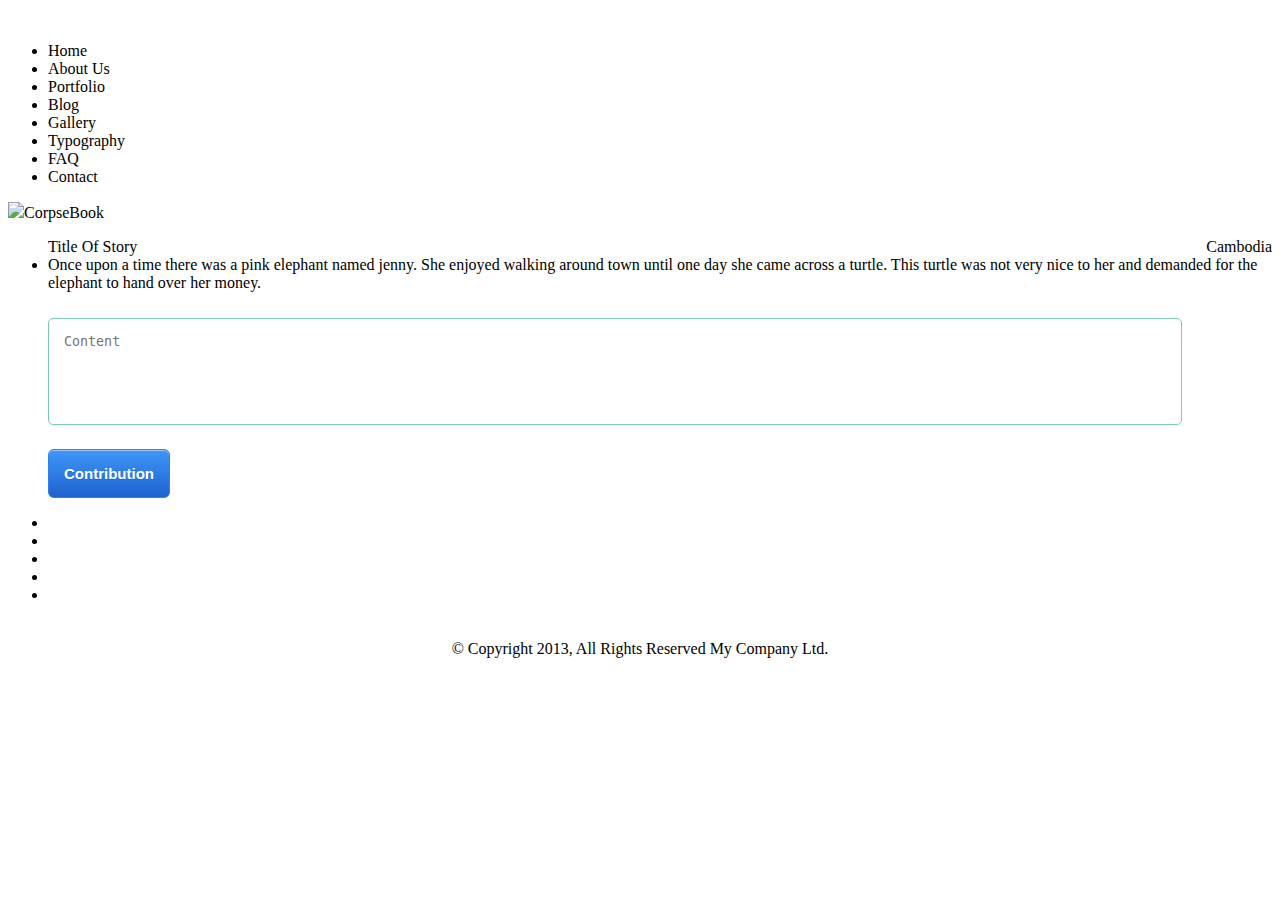
==== contribution.html @ c49ada2b "Create page contribution.html page with styling contribution.css" ====
<!DOCTYPE html>
<html>
<head>
<link href="stylesheets/custom.css" rel="stylesheet" type="text/css">
<link href="stylesheets/contribution.css" rel="stylesheet" type="text/css">
<link href='http://fonts.googleapis.com/css?family=Playfair+Display+SC' rel='stylesheet' type='text/css'>
<link rel="stylesheet" href="stylesheets/idangerous.swiper.css">
<meta http-equiv=X-UA-Compatible content="IE=edge,chrome=1">
<meta name="viewport" content="user-scalable=yes, width=device-width, initial-scale=1, maximum-scale=2">
<meta name="apple-mobile-web-app-capable" content="yes" />
</head>
<div id="preloader">
  <div id="status">&nbsp;</div>
</div>
<nav id="slideMenu">
  <ul>
    <li onClick="window.location.href = 'index.html';">
      <div class="left"><i class="home"></i></div>
      <div class="right"><span>Home</span></div>
    </li>
    <li onClick="window.location.href = 'aboutus.html';">
      <div class="left"><i class="about-us"></i></div>
      <div class="right"><span>About Us</span></div>
    </li>
    <li onClick="window.location.href = 'portfolio.html';">
      <div class="left"><i class="portfolio"></i></div>
      <div class="right"><span>Portfolio</span></div>
    </li>
    <li onClick="window.location.href = 'blog.html';">
      <div class="left"><i class="blog"></i></div>
      <div class="right"><span>Blog</span></div>
    </li>
    <li onClick="window.location.href = 'gallery.html';">
      <div class="left"><i class="gallery"></i></div>
      <div class="right"><span>Gallery</span></div>
    </li>
     <li onClick="window.location.href = 'typography.html';">
      <div class="left"><i class="typography"></i></div>
      <div class="right"><span>Typography</span></div>
    </li>
    <li onClick="window.location.href = 'faq.html';">
      <div class="left"><i class="faq"></i></div>
      <div class="right"><span>FAQ</span></div>
    </li>
    <li onClick="window.location.href = 'contact.html';">
      <div class="left"><i class="contact"></i></div>
      <div class="right"><span>Contact</span></div>
    </li>
  </ul>
</nav>

<header id="logo">
  <div id="nav-button"></div>
  <a class="logo"><img src="http://snpl.ca/wp-content/uploads/2012/02/Printed-Matter-Book-stack-icon-50x50.png"><span id='text'>CorpseBook</span></a>
</header>
<section id="main">
  <div class="content-wrapper">
    <article>
      <div class="post-wrapper noCursor">
        <ul class="show-hide max-height">
          <li><i class="more bottom-right open-1"></i>
            <div class="desc-column">
              <span id="story-title" class="title color-red">Title Of Story</span>
              <span class="title color-red location">Cambodia</span>
            </div>
            <div class="desc-column"> 
              <p class="desc"> Once upon a time there was a pink elephant named jenny. She enjoyed walking around town until one day she came across a turtle. This turtle was not very nice to her and demanded for the elephant to hand over her money. </p>
              <form method="POST" action="#"> 
                <textarea cols="15" name="content" placeholder="Content" rows="5"></textarea>
                <button class="btn-contribution" type="submit">Contribution</button>
              </form>
            </div>
          </li>
        </ul>
      </div>
    </article>
  </div>
</section>
<footer>
<span><i class="gototop"></i></span>
  <ul>
    <li><a href="#"><i class="facebook"></i></a></li>
    <li><a href="#"><i class="twitter"></i></a></li>
    <li><a href="#"><i class="linked"></i></a></li>
    <li><a href="#"><i class="google"></i></a></li>
    <li><a href="#"><i class="rss"></i></a></li>
  </ul>
  <div class="copyright">© Copyright 2013, All Rights Reserved  My Company Ltd.</div>
</footer>

<!-- Common Scripts -->
<!-- Common Scripts -->
<script src="js/vendor/jquery-2.0.3.min.js"></script>
<script src="js/vendor/jquery-migrate-1.2.1.min.js"></script>
<script src="js/jquery.fittext.js"></script>
<script src="js/main.js"></script>

</body>
</html>
---- stylesheets/contribution.css ----
.location{
	width: 50%;
	float:right; 
	text-align:right;
}
#story-title{
	width: 50%; 
	float:left;
}

.copyright{
	text-align: center;
	padding: 20px;
}

.btn-contribution{
	-moz-box-shadow:inset 0px 1px 0px 0px #97c4fe;
	-webkit-box-shadow:inset 0px 1px 0px 0px #97c4fe;
	box-shadow:inset 0px 1px 0px 0px #97c4fe;
	background:-webkit-gradient(linear, left top, left bottom, color-stop(0.05, #3d94f6), color-stop(1, #1e62d0));
	background:-moz-linear-gradient(top, #3d94f6 5%, #1e62d0 100%);
	background:-webkit-linear-gradient(top, #3d94f6 5%, #1e62d0 100%);
	background:-o-linear-gradient(top, #3d94f6 5%, #1e62d0 100%);
	background:-ms-linear-gradient(top, #3d94f6 5%, #1e62d0 100%);
	background:linear-gradient(to bottom, #3d94f6 5%, #1e62d0 100%);
	filter:progid:DXImageTransform.Microsoft.gradient(startColorstr='#3d94f6', endColorstr='#1e62d0',GradientType=0);
	background-color:#3d94f6;
	-moz-border-radius:6px;
	-webkit-border-radius:6px;
	border-radius:6px;
	border:1px solid #337fed;
	display:inline-block;
	cursor:pointer;
	color:#ffffff;
	font-family:Arial;
	font-size:15px;
	font-weight:bold;
	padding:15px;
	text-decoration:none;
	text-shadow:0px 1px 0px #1570cd;;
}

.btn-contribution:hover{
	background:-webkit-gradient(linear, left top, left bottom, color-stop(0.05, #1e62d0), color-stop(1, #3d94f6));
	background:-moz-linear-gradient(top, #1e62d0 5%, #3d94f6 100%);
	background:-webkit-linear-gradient(top, #1e62d0 5%, #3d94f6 100%);
	background:-o-linear-gradient(top, #1e62d0 5%, #3d94f6 100%);
	background:-ms-linear-gradient(top, #1e62d0 5%, #3d94f6 100%);
	background:linear-gradient(to bottom, #1e62d0 5%, #3d94f6 100%);
	filter:progid:DXImageTransform.Microsoft.gradient(startColorstr='#1e62d0', endColorstr='#3d94f6',GradientType=0);
	background-color:#1e62d0;
}

textarea{
	width:90%;
	padding: 15px;
	margin-top: 10px;
	border:1px solid #7ac9b7;
	border-radius:5px;
	margin-bottom: 20px;
	resize:none;
}
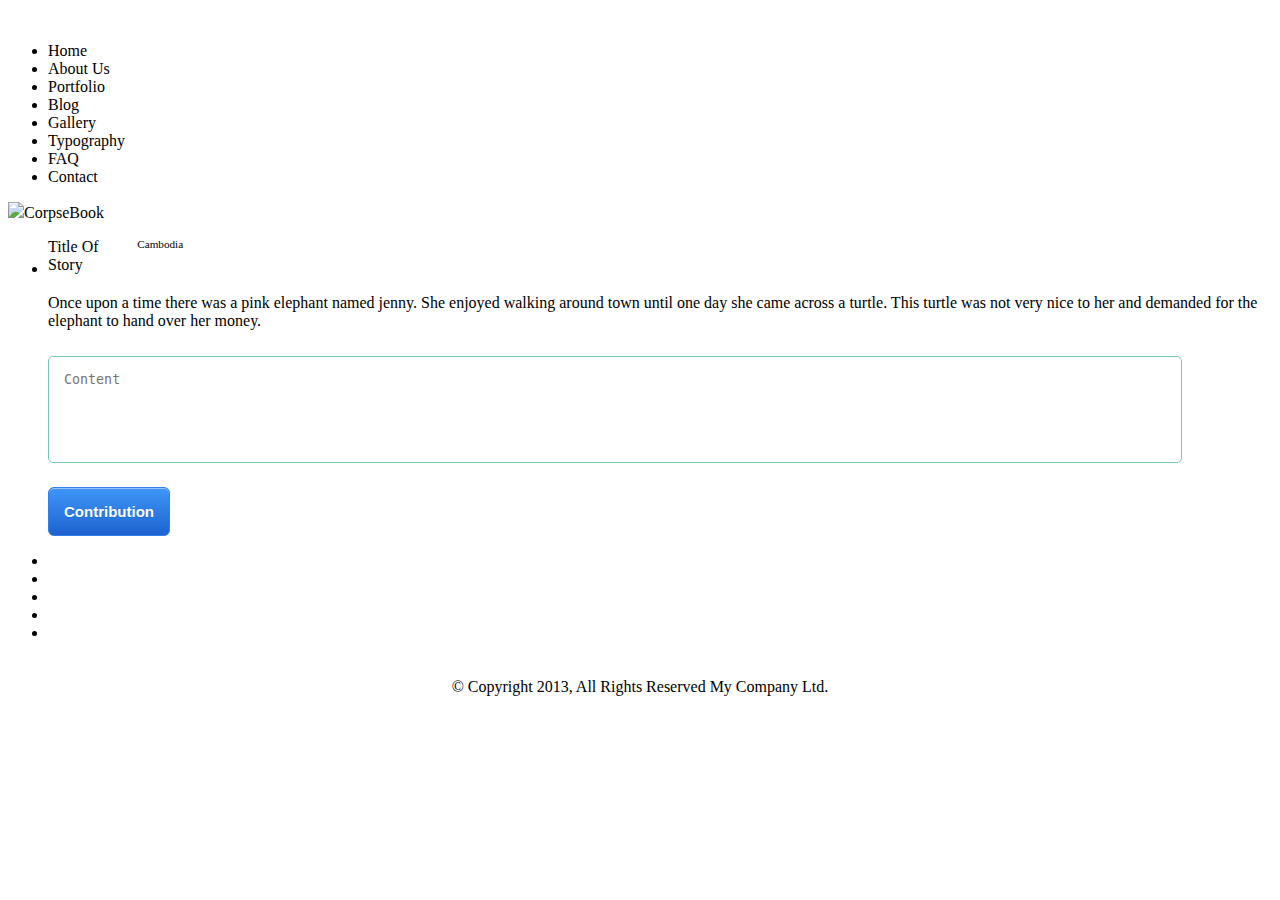
==== commit 6c1c1a77: "Merge pull request #8 from CorpseBook/ChhingStoryPage" ====
--- a/contribution.html
+++ b/contribution.html
@@ -8,6 +8,7 @@
 <meta http-equiv=X-UA-Compatible content="IE=edge,chrome=1">
 <meta name="viewport" content="user-scalable=yes, width=device-width, initial-scale=1, maximum-scale=2">
 <meta name="apple-mobile-web-app-capable" content="yes" />
+<link rel="stylesheet" type="text/css" href="stylesheets/stories.css">
 </head>
 <div id="preloader">
   <div id="status">&nbsp;</div>
@@ -57,8 +58,8 @@
   <div class="content-wrapper">
     <article>
       <div class="post-wrapper noCursor">
-        <ul class="show-hide max-height">
-          <li><i class="more bottom-right open-1"></i>
+        <ul class="max-height">
+          <li>
             <div class="desc-column">
               <span id="story-title" class="title color-red">Title Of Story</span>
               <span class="title color-red location">Cambodia</span>
--- a/stylesheets/stories.css
+++ b/stylesheets/stories.css
@@ -0,0 +1,85 @@
+.search-container {
+	right: 2%;
+	left: 50%;
+}
+
+section.button-group {
+  	height: 30px;
+  	padding-top: 10px;
+}
+.btn-group {
+  	margin: 0 auto;
+  	text-align: center;
+}
+
+.btn{
+	border:1px solid #d1dcdf; 
+	-webkit-border-radius: 3px; 
+	-moz-border-radius: 3px;
+	border-radius: 3px;
+	font-size:15px;
+	font-family:arial, helvetica, sans-serif; 
+	padding: 10px 10px 10px 10px; 
+	text-decoration:none; 
+	display:inline-block;
+	/*text-shadow: -1px -1px 0 rgba(0,0,0,0.3);
+	font-weight:bold; */
+	color: #D94436;
+	background-color: #f2f5f6; 
+	background-image: -webkit-gradient(linear, left top, left bottom, from(#f2f5f6), to(#c8d7dc));
+	background-image: -webkit-linear-gradient(top, #f2f5f6, #c8d7dc);
+	background-image: -moz-linear-gradient(top, #f2f5f6, #c8d7dc);
+	background-image: -ms-linear-gradient(top, #f2f5f6, #c8d7dc);
+	background-image: -o-linear-gradient(top, #f2f5f6, #c8d7dc);
+	background-image: linear-gradient(to bottom, #f2f5f6, #c8d7dc);filter:progid:DXImageTransform.Microsoft.gradient(GradientType=0,startColorstr=#f2f5f6, endColorstr=#c8d7dc);
+}
+
+.btn:hover{
+	border:1px solid #b6c7cc;
+	background-color: #d4dee1; 
+	background-image: -webkit-gradient(linear, left top, left bottom, from(#d4dee1), to(#a9c0c8));
+	background-image: -webkit-linear-gradient(top, #d4dee1, #a9c0c8);
+	background-image: -moz-linear-gradient(top, #d4dee1, #a9c0c8);
+	background-image: -ms-linear-gradient(top, #d4dee1, #a9c0c8);
+	background-image: -o-linear-gradient(top, #d4dee1, #a9c0c8);
+	background-image: linear-gradient(to bottom, #d4dee1, #a9c0c8);filter:progid:DXImageTransform.Microsoft.gradient(GradientType=0,startColorstr=#d4dee1, endColorstr=#a9c0c8);
+}
+
+.btn.btn_complete {
+	color: #FFFFFF;
+	background-image: linear-gradient(to bottom, #5CE06D, #478C3F);
+}
+.btn.btn_complete:hover {
+	color: #FFFFFF;
+	background-image: linear-gradient(to bottom, #4FCB6C, #2E713F);
+}
+.btn.btn-s {
+	padding: 6px 10px 8px 10px;
+}
+
+.wrap { width: 100%; margin-top: 5px; }
+.pull-left { float: left; }
+.pull-right { float: right; }
+.clear { clear: both; }
+.wrap > .italic { padding-top: 0.4em; float: left; }
+
+.desc-column { display: inline-block; }
+span.location { font-size: 0.7em; }
+ul.show-hide > li > div.desc-column > p.desc {
+	font-size: 0.95em;
+	max-height: 3.6em;
+}
+.disable.hide {
+	display: none;
+}
+
+@media only screen and (max-width: 767px) {
+	.search-container {
+		left: 25%;
+		right: 22%;
+	}
+}
+
+@media only screen and (max-width: 460px) {
+	.search-container { left: 23%; }
+}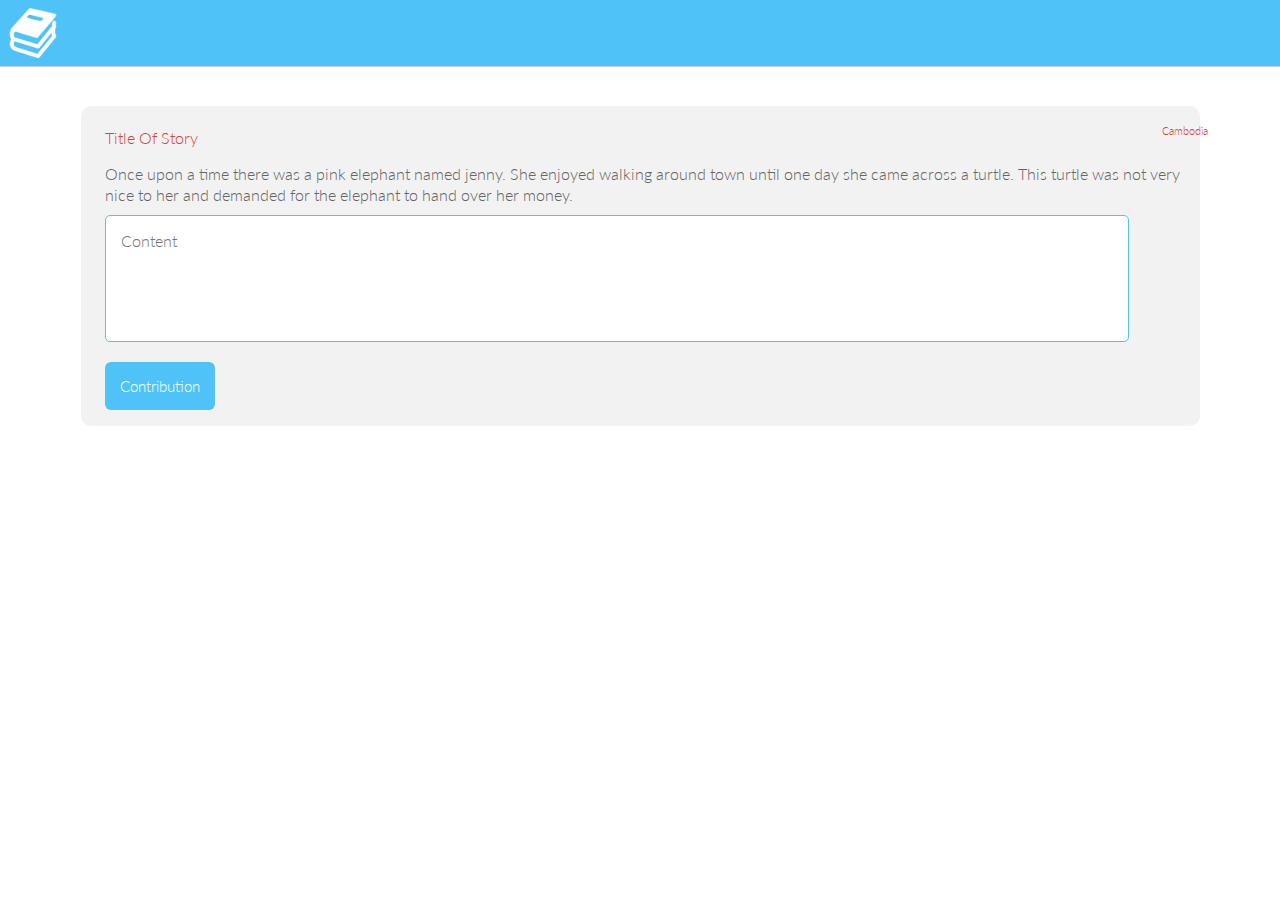
==== commit 7dbefe8d: "Added some consistent styling through-out pages - working on stories and Global search (please do no" ====
--- a/contribution.html
+++ b/contribution.html
@@ -1,100 +1,66 @@
 <!DOCTYPE html>
 <html>
-<head>
-<link href="stylesheets/custom.css" rel="stylesheet" type="text/css">
-<link href="stylesheets/contribution.css" rel="stylesheet" type="text/css">
-<link href='http://fonts.googleapis.com/css?family=Playfair+Display+SC' rel='stylesheet' type='text/css'>
-<link rel="stylesheet" href="stylesheets/idangerous.swiper.css">
-<meta http-equiv=X-UA-Compatible content="IE=edge,chrome=1">
-<meta name="viewport" content="user-scalable=yes, width=device-width, initial-scale=1, maximum-scale=2">
-<meta name="apple-mobile-web-app-capable" content="yes" />
-<link rel="stylesheet" type="text/css" href="stylesheets/stories.css">
-</head>
-<div id="preloader">
-  <div id="status">&nbsp;</div>
-</div>
-<nav id="slideMenu">
-  <ul>
-    <li onClick="window.location.href = 'index.html';">
-      <div class="left"><i class="home"></i></div>
-      <div class="right"><span>Home</span></div>
-    </li>
-    <li onClick="window.location.href = 'aboutus.html';">
-      <div class="left"><i class="about-us"></i></div>
-      <div class="right"><span>About Us</span></div>
-    </li>
-    <li onClick="window.location.href = 'portfolio.html';">
-      <div class="left"><i class="portfolio"></i></div>
-      <div class="right"><span>Portfolio</span></div>
-    </li>
-    <li onClick="window.location.href = 'blog.html';">
-      <div class="left"><i class="blog"></i></div>
-      <div class="right"><span>Blog</span></div>
-    </li>
-    <li onClick="window.location.href = 'gallery.html';">
-      <div class="left"><i class="gallery"></i></div>
-      <div class="right"><span>Gallery</span></div>
-    </li>
-     <li onClick="window.location.href = 'typography.html';">
-      <div class="left"><i class="typography"></i></div>
-      <div class="right"><span>Typography</span></div>
-    </li>
-    <li onClick="window.location.href = 'faq.html';">
-      <div class="left"><i class="faq"></i></div>
-      <div class="right"><span>FAQ</span></div>
-    </li>
-    <li onClick="window.location.href = 'contact.html';">
-      <div class="left"><i class="contact"></i></div>
-      <div class="right"><span>Contact</span></div>
-    </li>
-  </ul>
-</nav>
-
-<header id="logo">
-  <div id="nav-button"></div>
-  <a class="logo"><img src="http://snpl.ca/wp-content/uploads/2012/02/Printed-Matter-Book-stack-icon-50x50.png"><span id='text'>CorpseBook</span></a>
-</header>
-<section id="main">
-  <div class="content-wrapper">
-    <article>
-      <div class="post-wrapper noCursor">
-        <ul class="max-height">
-          <li>
-            <div class="desc-column">
-              <span id="story-title" class="title color-red">Title Of Story</span>
-              <span class="title color-red location">Cambodia</span>
-            </div>
-            <div class="desc-column"> 
-              <p class="desc"> Once upon a time there was a pink elephant named jenny. She enjoyed walking around town until one day she came across a turtle. This turtle was not very nice to her and demanded for the elephant to hand over her money. </p>
-              <form method="POST" action="#"> 
-                <textarea cols="15" name="content" placeholder="Content" rows="5"></textarea>
-                <button class="btn-contribution" type="submit">Contribution</button>
-              </form>
-            </div>
-          </li>
-        </ul>
+  <head>
+    <meta http-equiv="content-type" content="text/html; charset=utf-8" />
+    <meta http-equiv=X-UA-Compatible content="IE=edge,chrome=1">
+    <meta name="viewport" content="user-scalable=yes, width=device-width, initial-scale=1, maximum-scale=2">
+    <meta name="apple-mobile-web-app-capable" content="yes" />
+    <link rel="icon" type="image/x-icon" href="images/book-icon.gif">
+    <link href="stylesheets/custom.css" rel="stylesheet" type="text/css">
+    <link href="stylesheets/contribution.css" rel="stylesheet" type="text/css">
+    <link rel="stylesheet" type="text/css" href="stylesheets/stories.css">
+    <link href='http://fonts.googleapis.com/css?family=Playfair+Display+SC' rel='stylesheet' type='text/css'>
+    <link rel="stylesheet" href="stylesheets/idangerous.swiper.css">
+    <script src="js/vendor/jquery-2.0.3.min.js"></script>
+    <script src="js/vendor/jquery-migrate-1.2.1.min.js"></script>
+    <script src="js/jquery.fittext.js"></script>
+    <script src="js/main.js"></script>
+  </head>
+  <body>
+    <nav id="slideMenu">
+      <ul>
+        <li onClick="window.location.href = 'index.html';">
+          <div class="right"><span>Home</span></div>
+        </li>
+        <li onClick="window.location.href = 'stories.html';">
+          <div class="right"><span>Stories</span></div>
+        </li>
+        <li onClick="window.location.href = 'contribution.html';">
+          <div class="right"><span>Contributions</span></div>
+        </li>
+        <li onClick="window.location.href = 'profile.html';">
+          <div class="right"><span>Profile</span></div>
+        </li>
+      </ul>
+    </nav>
+    <header id="logo">
+      <div id="nav-button"></div>
+      <div class="logo">
+        <img src="images/bookicon.png">
       </div>
-    </article>
-  </div>
-</section>
-<footer>
-<span><i class="gototop"></i></span>
-  <ul>
-    <li><a href="#"><i class="facebook"></i></a></li>
-    <li><a href="#"><i class="twitter"></i></a></li>
-    <li><a href="#"><i class="linked"></i></a></li>
-    <li><a href="#"><i class="google"></i></a></li>
-    <li><a href="#"><i class="rss"></i></a></li>
-  </ul>
-  <div class="copyright">© Copyright 2013, All Rights Reserved  My Company Ltd.</div>
-</footer>
-
-<!-- Common Scripts -->
-<!-- Common Scripts -->
-<script src="js/vendor/jquery-2.0.3.min.js"></script>
-<script src="js/vendor/jquery-migrate-1.2.1.min.js"></script>
-<script src="js/jquery.fittext.js"></script>
-<script src="js/main.js"></script>
-
-</body>
+    </header>
+    <section id="main">
+      <div class="content-wrapper">
+        <article>
+          <div class="post-wrapper noCursor">
+            <ul class="max-height">
+              <li>
+                <div class="desc-column">
+                  <span id="story-title" class="title color-red">Title Of Story</span>
+                  <span class="title color-red location">Cambodia</span>
+                </div>
+                <div class="desc-column">
+                  <p class="desc"> Once upon a time there was a pink elephant named jenny. She enjoyed walking around town until one day she came across a turtle. This turtle was not very nice to her and demanded for the elephant to hand over her money. </p>
+                  <form method="POST" action="#">
+                    <textarea cols="15" name="content" placeholder="Content" rows="5"></textarea>
+                    <button class="btn-contribution" type="submit">Contribution</button>
+                  </form>
+                </div>
+              </li>
+            </ul>
+          </div>
+        </article>
+      </div>
+    </section>
+  </body>
 </html>
--- a/stylesheets/custom.css
+++ b/stylesheets/custom.css
@@ -0,0 +1,603 @@
+@charset "iso-8859-9";
+@import url("normalize.css");
+@import url(http://fonts.googleapis.com/css?family=Lato:100,300,400,700);
+@import url(https://raw.github.com/FortAwesome/Font-Awesome/master/docs/assets/css/font-awesome.min.css);
+
+
+/* --------------------------- Reset ------------------------------*/
+html, body, div, span, applet, object, iframe, h1, h2, h3, h4, h5, h6, p, blockquote, pre, a, abbr, acronym, address, big, cite, code, del, dfn, em, img, ins, kbd, q, s, samp, small, strike, strong, sub, sup, tt, var, b, u, i, center, dl, dt, dd, ol, ul, li, fieldset, form, label, legend, table, caption, tbody, tfoot, thead, tr, th, td, article, aside, canvas, details, embed, figure, figcaption, footer, header, hgroup, menu, nav, output, ruby, section, summary, time, mark, audio, video {
+	margin: 0;
+	padding: 0;
+	border: 0;
+	font-size: 100%;
+	font: inherit;
+	vertical-align: baseline;
+}
+
+/* HTML5 display-role reset for older browsers */
+article, aside, details, figcaption, figure, footer, header, hgroup, menu, nav, section {
+	display: block;
+}
+body {
+	line-height: 1;
+}
+ol, ul {
+	list-style: none;
+}
+blockquote, q {
+	quotes: none;
+}
+blockquote:before, blockquote:after, q:before, q:after {
+	content: '';
+	content: none;
+}
+table {
+	border-collapse: collapse;
+	border-spacing: 0;
+}
+
+html {
+	font-size: 100%;
+	-webkit-text-size-adjust: 100%;
+	-ms-text-size-adjust: 100%;
+}
+
+/* --------------------------- HTML & BODY ------------------------------*/
+body {
+	font-family: "Lato";
+  font-weight: 300;
+	margin:0 auto;
+	color:#646464;
+	width:100%;
+	background-color:#2d2d2d;
+	position:relative
+}
+/* --------------------------- Header ------------------------------*/
+
+#text {
+	color:black;
+	font-size: 30px;
+	margin-left: 10px
+}
+
+header {
+	border-bottom: 1px solid #CCCCCC;
+	height:50px; line-height:50px;
+	background-color:#4FC3F7;
+	position:relative;
+	overflow:hidden;
+	padding:0.5em 0 0.5em 0
+}
+header #nav-button {
+	width:40px;
+	height:40px;
+	float:right;
+	background:url(../images/settings.svg) no-repeat;
+  background-size: contain;
+	position:relative;
+	z-index:98;
+	cursor:pointer;
+	margin: 5px 10px 0px 0px;
+}
+header .logo {
+	padding-left:0.5em;
+}
+header .logo img{
+	width: 50px;
+}
+header .logo span{ position:absolute;  white-space:nowrap; padding-left:0.5px; color:#999; font-family: 'Lato'; }
+
+/* ------------ Search Bar ------------------*/
+/*#search {
+	width:50%;
+}
+
+.search-container{
+  width: 40%;
+  position: absolute;
+	left: 0;
+	right: 0;
+	margin: 0 auto;
+}
+
+ header input[type="text"] {
+  height: 40px;
+  font-size: 20px;
+  display: inline-block;
+  font-family: "Lato";
+  font-weight: 300;
+  border: none;
+  outline: none;
+  padding: 3px;
+  padding-right: 60px;
+  width: 0px;
+  position: absolute;
+  top: 0;
+  right: 0;
+  background: none;
+  z-index: 3;
+  transition: width .4s cubic-bezier(0.000, 0.795, 0.000, 1.000);
+  cursor: pointer;
+}
+
+header input[type="text"]:focus:hover {
+  border-bottom: 1px solid black;
+}
+
+header input[type="text"]:focus {
+	margin-right: 50px;
+  width: 700px;
+  z-index: 1;
+  border-bottom: 1px solid black;
+  cursor: text;
+}
+header input[type="submit"] {
+	margin: 5px 20px 0px 0px;
+  height: 40px;
+  width: 40px;
+  display: inline-block;
+  color:red;
+  float: right;
+  background:url(../images/search.svg) no-repeat;
+  background-size: contain;
+  text-indent: -10000px;
+  border: none;
+  position: absolute;
+  top: 0;
+  right: 0;
+  z-index: 2;
+  cursor: pointer;
+  cursor: pointer;
+  transition: opacity .4s ease;
+}
+
+header input[type="submit"]:hover {
+  opacity: 0.8;
+}*/*/*/
+
+/* --------------------------- Slide Menu (Right Menu)------------------------------*/
+#slideMenu {
+	width:250px;
+	height:100%;
+	position:fixed;
+	right:0;
+	top:0;
+	background:#FFFFFF;
+	display:none;
+	overflow-y: auto;
+	z-index:0;
+}
+
+.theFixed {
+	position:fixed;
+	left:0;
+	top:0;
+	z-index:97;
+	width:100%;
+	height:100%;
+	background-color:#fff;
+	opacity:0.6;
+}
+
+#slideMenu .left{
+	width:20%; float:left
+}
+#slideMenu .right{
+	width:80%; float:left
+}
+
+#slideMenu ul li {
+	border-bottom:#CCCCCC solid 1px;
+	overflow:hidden;
+	cursor:pointer
+}
+
+#slideMenu ul li:last-child {
+	border-bottom:none
+}
+#slideMenu ul li span {
+	font-family: "Lato";
+	font-weight: 300;
+	display:block;
+	padding:1.25em 0em;
+}
+
+#slideMenu li:hover {
+	background:#4FC3F7;
+	opacity:0.4;
+	color:#FFFFFF;
+}
+#slideMenu ul li i {
+	max-width:2em;
+	min-height:2em;
+}
+
+/* --------------------------- Loader, Fixed BG ------------------------------*/
+#preloader {
+	position:fixed;
+	width:100%;
+	height:100%;
+	top:0;
+	left:0;
+	right:0;
+	bottom:0;
+	background-color:#fff;
+	z-index:99;
+}
+
+#status {
+	width:200px;
+	height:200px;
+	position:absolute;
+	left:50%;
+	top:50%;
+	background-image:url(../images/status.gif);
+	background-repeat:no-repeat;
+	background-position:center;
+	margin:-100px 0 0 -100px;
+
+}
+
+/* --------------------------- General Layout & Fonts ------------------------------*/
+hr{
+border: none;
+border-top: 1px solid #EBEBEB;
+margin: 0.8em auto 0.8em auto;
+width: 100%;
+}
+a {
+	text-decoration:none;
+	color:#00a1e4
+}
+section#main {
+	position:relative;
+	background-color:#FFF;
+	overflow:hidden;
+	padding-top: 10px;
+}
+.content-wrapper {
+	position:relative;
+	padding: 1em;
+}
+article {
+	display:block;
+	margin-bottom:1em
+}
+.desc-column {
+	padding:1em
+}
+.isotope-two-cols article {
+	margin:1%;
+	width: 47.8%;
+}
+.two-cols article
+{
+	width:50%;
+	float:left;
+	padding:1%;
+		-webkit-box-sizing: border-box;
+	-moz-box-sizing: border-box;
+	box-sizing: border-box;
+
+}
+.two-cols article:nth-child(odd)
+{
+	padding-left:0
+}
+.two-cols article:nth-child(even)
+{
+	padding-right:0
+}
+#main h1 {
+	color:#FFF;
+	padding:0.5em 0.5em 0.5em 0.3em;
+}
+article header h2, article header h3 {
+	padding:0.2em 0.2em 0.2em 0;
+	font-weight:bold;
+	color:#555555;
+}
+
+article header {
+	height:auto;
+	background-color:#FFF
+}
+
+span.hightLight
+{
+	color: #fff;
+	display: inline;
+	padding: 0.1em 0.4em;
+	text-shadow: none;
+}
+
+span.post-date {
+	font-weight:normal;
+	padding-left:1em;
+	background-color:#D5D5D5 !important
+}
+article p {
+	line-height:1.3em;
+}
+.color-red {
+	color:#D94436;
+}
+.color-dark-gray {
+	color:#333;
+}
+.italic {
+	font-style:italic
+}
+.block {
+	display:block
+}
+.clearfix:after {
+	content: ".";
+	visibility: hidden;
+	display: block;
+	height: 0;
+	clear: both;
+}
+/* --------------------------- Box Wrappers ------------------------------*/
+
+.post-wrapper {
+	margin:1em 0 1.5em 0;
+	max-width: 1119px;
+	width: 100%;
+	margin-left: auto;
+  margin-right: auto;
+}
+.post-wrapper:first-child {
+	margin-top:0
+}
+.post-wrapper ul li {
+	padding:0.5em;
+	margin:0 0 0.6em 0;
+	background-color:#f2f2f2;
+	-moz-background-clip: padding;
+	-webkit-background-clip: padding-box;
+	background-clip: padding-box;
+	position:relative;
+	zoom:1;
+	border-radius: 10px;
+}
+.post-wrapper ul li:after {
+	content: ".";
+	visibility: hidden;
+	display: block;
+	height: 0;
+	clear: both;
+}
+.post-wrapper ul .desc-column {
+	padding:0 0 1em 0;
+	margin-left: auto;
+  margin-right: auto;
+    width: 100%;
+}
+.post-wrapper ul li span.title {
+	padding-top: 1em;
+	display: table-cell;
+}
+.post-wrapper ul li span.title + span {
+	display: table-cell;
+}
+.post-wrapper ul li > p {
+	display:block;
+	clear:both;
+	padding:1em;
+	margin-top:1em;
+	background-color:#FFF;
+}
+.post-wrapper ul .left-column {
+	width:30%;
+	max-width:100px;
+	float:right;
+}
+.post-wrapper ul .desc-column {
+	padding:0 0 0.5em 1em;
+}
+.post-wrapper ul .left-column img {
+	border-radius: 50px;
+	width:100%;
+	height:auto;
+}
+
+.post-wrapper ul .desc-column .desc, .photoFrame p.desc {
+	display:block;
+	margin-top:0.5em;
+	padding:0;
+	word-wrap:break-word;
+	overflow:hidden;
+}
+
+.show-hide li .desc {
+	display:none
+}
+
+/* --------------------------- Isotope Plugin Styles ------------------------------*/
+/**** Isotope Filtering ****/
+
+.isotope-item {
+	z-index: 2;
+}
+.isotope-hidden.isotope-item {
+	pointer-events: none;
+	z-index: 1;
+}
+/**** Isotope CSS3 transitions ****/
+.isotope, .isotope .isotope-item {
+	-webkit-transition-duration: 0.8s;
+	-moz-transition-duration: 0.8s;
+	-ms-transition-duration: 0.8s;
+	-o-transition-duration: 0.8s;
+	transition-duration: 0.8s;
+}
+.isotope {
+	-webkit-transition-property: height, width;
+	-moz-transition-property: height, width;
+	-ms-transition-property: height, width;
+	-o-transition-property: height, width;
+	transition-property: height, width;
+}
+.isotope .isotope-item {
+	-webkit-transition-property: -webkit-transform, opacity;
+	-moz-transition-property:    -moz-transform, opacity;
+	-ms-transition-property:     -ms-transform, opacity;
+	-o-transition-property:      -o-transform, opacity;
+	transition-property:         transform, opacity;
+}
+/**** disabling Isotope CSS3 transitions ****/
+
+
+.isotope.no-transition, .isotope.no-transition .isotope-item, .isotope .isotope-item.no-transition {
+	-webkit-transition-duration: 0s;
+	-moz-transition-duration: 0s;
+	-ms-transition-duration: 0s;
+	-o-transition-duration: 0s;
+	transition-duration: 0s;
+}
+#filters {
+	margin:1em 0 0 0.6em
+}
+#filters li {
+	display:inline-block;
+	margin-bottom:1em
+}
+#filters li a {
+	color:#fff;
+	text-decoration:none;
+	display:block;
+	padding:0.5em;
+	background-color:#666;
+	text-transform:uppercase
+}
+#filters li a.selected {
+	background-color:#34abff
+}
+
+#container {
+	-overflow:visible !important;
+}
+
+.box {
+	height: auto;
+	margin-bottom: 2%;
+	text-align: center;
+	-webkit-box-sizing: border-box;
+	-moz-box-sizing: border-box;
+	box-sizing: border-box;
+	width:47.8%;
+	margin:1%
+}
+.box img {
+	width:100%;
+	height:auto;
+	-webkit-box-sizing: border-box;
+	-moz-box-sizing: border-box;
+	box-sizing: border-box;
+}
+
+/* --------------------------- RESPONSIVE STATES ------------------------------*/
+
+/* --------------------------- Mobile Phones ------------------------------*/
+
+@media only screen and (min-width: 320px) and (max-width: 767px) {
+	#menu-main, .page-header-menu ul {
+		min-width: 313px;
+		max-width: 313px;
+		border: 3px solid #222;
+		border-bottom: none;
+	}
+	#menu-main li a, .page-header-menu li a {
+		font-size: 20px;
+		height: 154px;
+		width: 154px;
+	}
+	.post-wrapper ul .desc-column .desc {
+		text-overflow: ellipsis;
+		word-wrap: break-word;
+		overflow: hidden;
+		max-height: 3.6em;
+		line-height: 1.2em;
+	}
+	i.more.bottom-right {
+		position:absolute;
+		right:5px;
+		bottom:-8px;
+		display:block
+	}
+	i.more.open-1 {
+		background:url(../images/dark/open-1.png) no-repeat;
+	}
+	i.more.close-1 {
+		background:url(../images/dark/close-1.png) no-repeat;
+	}
+
+	.search-container{
+  width: 65%;
+	background-color: red;
+	}
+
+	#slideMenu ul li span {
+		display:block;
+		padding:1.40em 0.5em;
+	}
+
+}
+
+/* --------------------------- Tablets ------------------------------*/
+@media only screen and (min-width : 768px) and (max-width : 1024px) {
+	#menu-main, .page-header-menu ul {
+		min-width: 761px;
+		max-width: 761px;
+		border: 3px solid #222;
+		border-bottom: none;
+		border-right: none;
+	}
+	#menu-main li a, .page-header-menu li a {
+		font-size: 14px;
+		height: 251px;
+		width: 251px;
+		line-height: 300px;
+	}
+	#main h1 {
+		padding-left:0.3em
+	}
+	#slideMenu ul li span {
+		padding-left:0.3em
+	}
+}
+										/* --------------------------- Hi-Res / Desktop ------------------------------*/
+
+@media (min-width: 1025px) {
+	#page-wrapper {
+		max-width: 768px;
+	}
+	#menu-main, .page-header-menu ul {
+		min-width: 768px;
+		max-width: 768px;
+		border: 3px solid #222;
+		border-bottom: none;
+		border-right: none;
+	}
+	#menu-main li a, .page-header-menu li a {
+		font-size: 14px;
+		height: 252px;
+		width: 252px;
+		line-height: 300px;
+	}
+	nav.main ul li span {
+		margin-top:0.5em
+	}
+	#slideMenu ul li span {
+		padding-left:0.3em
+	}
+	.photoFrame, .post-wrapper ul li, .gototop{cursor:pointer}
+	.post-wrapper.noCursor ul li, .photoFrame.noCursor{ cursor:auto}
+}
+										/* --------------------------- Orientation / Lanscape ------------------------------*/
+@media screen and (orientation:landscape) {
+	#slideMenu ul li span {
+		padding-left:0.3em
+	}
+}
--- a/stylesheets/contribution.css
+++ b/stylesheets/contribution.css
@@ -1,62 +1,39 @@
 
 .location{
 	width: 50%;
-	float:right; 
+	float:right;
 	text-align:right;
 }
 #story-title{
-	width: 50%; 
+	width: 50%;
 	float:left;
 }
 
-.copyright{
-	text-align: center;
-	padding: 20px;
+.content-wrapper {
+	padding: 1.8em !important;
 }
 
 .btn-contribution{
-	-moz-box-shadow:inset 0px 1px 0px 0px #97c4fe;
-	-webkit-box-shadow:inset 0px 1px 0px 0px #97c4fe;
-	box-shadow:inset 0px 1px 0px 0px #97c4fe;
-	background:-webkit-gradient(linear, left top, left bottom, color-stop(0.05, #3d94f6), color-stop(1, #1e62d0));
-	background:-moz-linear-gradient(top, #3d94f6 5%, #1e62d0 100%);
-	background:-webkit-linear-gradient(top, #3d94f6 5%, #1e62d0 100%);
-	background:-o-linear-gradient(top, #3d94f6 5%, #1e62d0 100%);
-	background:-ms-linear-gradient(top, #3d94f6 5%, #1e62d0 100%);
-	background:linear-gradient(to bottom, #3d94f6 5%, #1e62d0 100%);
-	filter:progid:DXImageTransform.Microsoft.gradient(startColorstr='#3d94f6', endColorstr='#1e62d0',GradientType=0);
-	background-color:#3d94f6;
-	-moz-border-radius:6px;
-	-webkit-border-radius:6px;
+	background:#4FC3F7;
+	border: 0 !important;
 	border-radius:6px;
-	border:1px solid #337fed;
 	display:inline-block;
-	cursor:pointer;
 	color:#ffffff;
-	font-family:Arial;
 	font-size:15px;
-	font-weight:bold;
 	padding:15px;
-	text-decoration:none;
-	text-shadow:0px 1px 0px #1570cd;;
 }
 
 .btn-contribution:hover{
-	background:-webkit-gradient(linear, left top, left bottom, color-stop(0.05, #1e62d0), color-stop(1, #3d94f6));
-	background:-moz-linear-gradient(top, #1e62d0 5%, #3d94f6 100%);
-	background:-webkit-linear-gradient(top, #1e62d0 5%, #3d94f6 100%);
-	background:-o-linear-gradient(top, #1e62d0 5%, #3d94f6 100%);
-	background:-ms-linear-gradient(top, #1e62d0 5%, #3d94f6 100%);
-	background:linear-gradient(to bottom, #1e62d0 5%, #3d94f6 100%);
-	filter:progid:DXImageTransform.Microsoft.gradient(startColorstr='#1e62d0', endColorstr='#3d94f6',GradientType=0);
-	background-color:#1e62d0;
+  box-shadow:
+    inset 0 1px rgba(255,255,255,0.3),
+    inset 0 20px 40px rgba(255,255,255,0.15);
 }
 
 textarea{
 	width:90%;
 	padding: 15px;
 	margin-top: 10px;
-	border:1px solid #7ac9b7;
+	border:1px solid #4FC3F7;
 	border-radius:5px;
 	margin-bottom: 20px;
 	resize:none;
--- a/stylesheets/stories.css
+++ b/stylesheets/stories.css
@@ -1,3 +1,10 @@
+html, body {
+	height: 100%;
+}
+body {
+	background-color: #FFFFFF;
+	min-height: 100%;
+}
 .search-container {
 	right: 2%;
 	left: 50%;
@@ -13,19 +20,17 @@
 }
 
 .btn{
-	border:1px solid #d1dcdf; 
-	-webkit-border-radius: 3px; 
+	border:1px solid #d1dcdf;
+	-webkit-border-radius: 3px;
 	-moz-border-radius: 3px;
 	border-radius: 3px;
 	font-size:15px;
-	font-family:arial, helvetica, sans-serif; 
-	padding: 10px 10px 10px 10px; 
-	text-decoration:none; 
+	font-family:arial, helvetica, sans-serif;
+	padding: 10px 10px 10px 10px;
+	text-decoration:none;
 	display:inline-block;
-	/*text-shadow: -1px -1px 0 rgba(0,0,0,0.3);
-	font-weight:bold; */
 	color: #D94436;
-	background-color: #f2f5f6; 
+	background-color: #f2f5f6;
 	background-image: -webkit-gradient(linear, left top, left bottom, from(#f2f5f6), to(#c8d7dc));
 	background-image: -webkit-linear-gradient(top, #f2f5f6, #c8d7dc);
 	background-image: -moz-linear-gradient(top, #f2f5f6, #c8d7dc);
@@ -36,7 +41,7 @@
 
 .btn:hover{
 	border:1px solid #b6c7cc;
-	background-color: #d4dee1; 
+	background-color: #d4dee1;
 	background-image: -webkit-gradient(linear, left top, left bottom, from(#d4dee1), to(#a9c0c8));
 	background-image: -webkit-linear-gradient(top, #d4dee1, #a9c0c8);
 	background-image: -moz-linear-gradient(top, #d4dee1, #a9c0c8);
@@ -73,6 +78,70 @@
 	display: none;
 }
 
+/* Tab Menu */
+.tabs { padding-top: 10px; }
+#centeredmenu {
+   float:left;
+   width:100%;
+   background:#fff;
+   /*border-bottom:1px solid #CCCCCC;*/ /* Commented this out for no under border */
+   overflow:hidden;
+   position:relative;
+}
+#centeredmenu ul {
+   clear:left;
+   float:left;
+   list-style:none;
+   margin:0;
+   padding:0;
+   position:relative;
+   left:50%;
+   text-align:center;
+}
+#centeredmenu ul li {
+   display:block;
+   float:left;
+   list-style:none;
+   margin:0;
+   padding:0;
+   position:relative;
+   right:50%;
+}
+#centeredmenu ul li#completed a { /* Added this for rounded edges tabs */
+   border-radius: 10px 0px 0px 10px;
+   border:2px solid #4FC3F7;
+   border-right:0px;
+   display:block;
+   padding:3px 10px;
+   color:#000;
+   text-decoration:none;
+   line-height:1.3em;
+}
+
+#centeredmenu ul li#uncompleted a { /* Added this for rounded edges tabs */
+   border-radius: 0px 10px 10px 0px;
+   border-left:0px;
+   border:2px solid #4FC3F7;
+   display:block;
+   padding:3px 10px;
+   color:#000000;
+   text-decoration:none;
+   line-height:1.3em;
+}
+
+#centeredmenu ul li a:hover {
+   color:#fff;
+}
+#centeredmenu ul li a.active,
+#centeredmenu ul li a.active:hover {
+   color:#fff !important;
+   background:#4FC3F7;
+
+}
+
+
+/* End tab menu */
+
 @media only screen and (max-width: 767px) {
 	.search-container {
 		left: 25%;
@@ -82,4 +151,4 @@
 
 @media only screen and (max-width: 460px) {
 	.search-container { left: 23%; }
-}+}
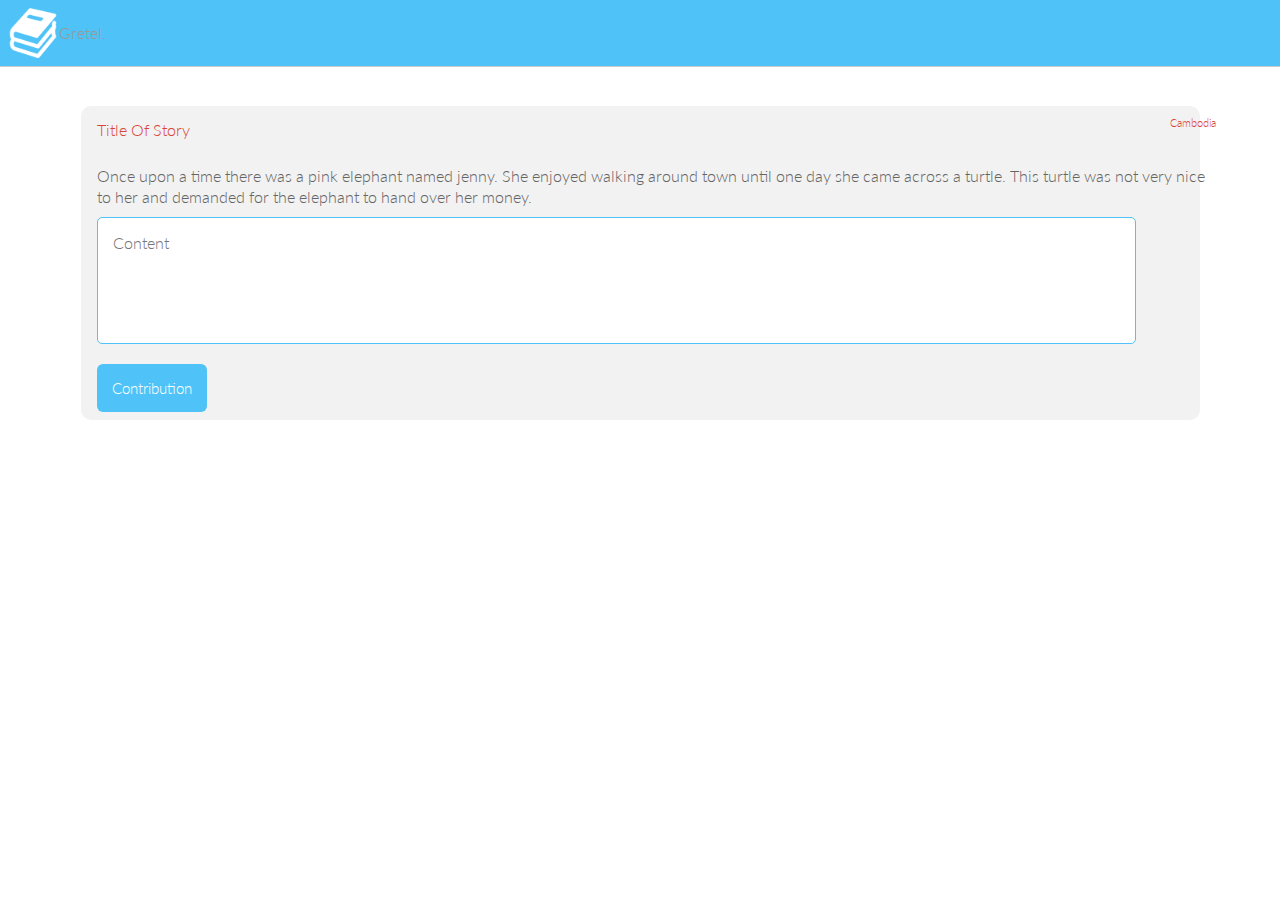
==== commit 71af9280: "Fixed merge conflict and refactored" ====
--- a/contribution.html
+++ b/contribution.html
@@ -2,14 +2,12 @@
 <html>
   <head>
     <meta http-equiv="content-type" content="text/html; charset=utf-8" />
-    <meta http-equiv=X-UA-Compatible content="IE=edge,chrome=1">
     <meta name="viewport" content="user-scalable=yes, width=device-width, initial-scale=1, maximum-scale=2">
     <meta name="apple-mobile-web-app-capable" content="yes" />
     <link rel="icon" type="image/x-icon" href="images/book-icon.gif">
     <link href="stylesheets/custom.css" rel="stylesheet" type="text/css">
     <link href="stylesheets/contribution.css" rel="stylesheet" type="text/css">
     <link rel="stylesheet" type="text/css" href="stylesheets/stories.css">
-    <link href='http://fonts.googleapis.com/css?family=Playfair+Display+SC' rel='stylesheet' type='text/css'>
     <link rel="stylesheet" href="stylesheets/idangerous.swiper.css">
     <script src="js/vendor/jquery-2.0.3.min.js"></script>
     <script src="js/vendor/jquery-migrate-1.2.1.min.js"></script>
@@ -19,14 +17,17 @@
   <body>
     <nav id="slideMenu">
       <ul>
-        <li onClick="window.location.href = 'index.html';">
-          <div class="right"><span>Home</span></div>
-        </li>
         <li onClick="window.location.href = 'stories.html';">
           <div class="right"><span>Stories</span></div>
         </li>
+        <li onClick="window.location.href = 'new_story.html';">
+          <div class="right"><span>Create Story</span></div>
+        </li>
         <li onClick="window.location.href = 'contribution.html';">
           <div class="right"><span>Contributions</span></div>
+        </li>
+        <li onClick="window.location.href = 'search.html';">
+          <div class="right"><span>Search By Location</span></div>
         </li>
         <li onClick="window.location.href = 'profile.html';">
           <div class="right"><span>Profile</span></div>
@@ -37,6 +38,7 @@
       <div id="nav-button"></div>
       <div class="logo">
         <img src="images/bookicon.png">
+        <span id='nav-text'>Gretel.</span>
       </div>
     </header>
     <section id="main">
--- a/stylesheets/custom.css
+++ b/stylesheets/custom.css
@@ -212,6 +212,12 @@
 	min-height:2em;
 }
 
+/* MAP RENDER */
+
+#map-canvas {
+	height: 500px;
+}
+
 /* --------------------------- Loader, Fixed BG ------------------------------*/
 #preloader {
 	position:fixed;
@@ -517,7 +523,7 @@
 		text-overflow: ellipsis;
 		word-wrap: break-word;
 		overflow: hidden;
-		max-height: 3.6em;
+		text-align: justify;
 		line-height: 1.2em;
 	}
 	i.more.bottom-right {
@@ -541,6 +547,10 @@
 	#slideMenu ul li span {
 		display:block;
 		padding:1.40em 0.5em;
+	}
+
+	#map-canvas {
+		height:250px;
 	}
 
 }
@@ -566,6 +576,11 @@
 	#slideMenu ul li span {
 		padding-left:0.3em
 	}
+
+	#map-canvas {
+		height:300px;
+	}
+
 }
 										/* --------------------------- Hi-Res / Desktop ------------------------------*/
 
@@ -595,7 +610,7 @@
 	.photoFrame, .post-wrapper ul li, .gototop{cursor:pointer}
 	.post-wrapper.noCursor ul li, .photoFrame.noCursor{ cursor:auto}
 }
-										/* --------------------------- Orientation / Lanscape ------------------------------*/
+/* --------------------------- Orientation / Lanscape ------------------------------*/
 @media screen and (orientation:landscape) {
 	#slideMenu ul li span {
 		padding-left:0.3em
--- a/stylesheets/stories.css
+++ b/stylesheets/stories.css
@@ -6,8 +6,20 @@
 	min-height: 100%;
 }
 .search-container {
-	right: 2%;
+	/*right: 2%;*/
 	left: 50%;
+  padding:10px 0 0 0;
+}
+
+.search-container input#search {
+  background:red;
+  width:40%;
+}
+
+.search-container input#search_submit {
+  background:blue;
+  height:30px;
+  width:10%;
 }
 
 section.button-group {
@@ -20,49 +32,34 @@
 }
 
 .btn{
-	border:1px solid #d1dcdf;
-	-webkit-border-radius: 3px;
-	-moz-border-radius: 3px;
-	border-radius: 3px;
+	border-radius: 5px;
 	font-size:15px;
 	font-family:arial, helvetica, sans-serif;
 	padding: 10px 10px 10px 10px;
 	text-decoration:none;
 	display:inline-block;
 	color: #D94436;
-	background-color: #f2f5f6;
-	background-image: -webkit-gradient(linear, left top, left bottom, from(#f2f5f6), to(#c8d7dc));
-	background-image: -webkit-linear-gradient(top, #f2f5f6, #c8d7dc);
-	background-image: -moz-linear-gradient(top, #f2f5f6, #c8d7dc);
-	background-image: -ms-linear-gradient(top, #f2f5f6, #c8d7dc);
-	background-image: -o-linear-gradient(top, #f2f5f6, #c8d7dc);
-	background-image: linear-gradient(to bottom, #f2f5f6, #c8d7dc);filter:progid:DXImageTransform.Microsoft.gradient(GradientType=0,startColorstr=#f2f5f6, endColorstr=#c8d7dc);
+	background-color: #4FC3F7;
 }
 
 .btn:hover{
-	border:1px solid #b6c7cc;
-	background-color: #d4dee1;
-	background-image: -webkit-gradient(linear, left top, left bottom, from(#d4dee1), to(#a9c0c8));
-	background-image: -webkit-linear-gradient(top, #d4dee1, #a9c0c8);
-	background-image: -moz-linear-gradient(top, #d4dee1, #a9c0c8);
-	background-image: -ms-linear-gradient(top, #d4dee1, #a9c0c8);
-	background-image: -o-linear-gradient(top, #d4dee1, #a9c0c8);
-	background-image: linear-gradient(to bottom, #d4dee1, #a9c0c8);filter:progid:DXImageTransform.Microsoft.gradient(GradientType=0,startColorstr=#d4dee1, endColorstr=#a9c0c8);
+  background-color: #4FC3F7;
 }
 
 .btn.btn_complete {
 	color: #FFFFFF;
-	background-image: linear-gradient(to bottom, #5CE06D, #478C3F);
+  background-color: #4FC3F7;
 }
 .btn.btn_complete:hover {
-	color: #FFFFFF;
-	background-image: linear-gradient(to bottom, #4FCB6C, #2E713F);
+	 box-shadow:
+        inset 0 1px rgba(255,255,255,0.3),
+        inset 0 20px 40px rgba(255,255,255,0.15);
 }
 .btn.btn-s {
 	padding: 6px 10px 8px 10px;
 }
 
-.wrap { width: 100%; margin-top: 5px; }
+.wrap { width: 100%;}
 .pull-left { float: left; }
 .pull-right { float: right; }
 .clear { clear: both; }
@@ -72,7 +69,8 @@
 span.location { font-size: 0.7em; }
 ul.show-hide > li > div.desc-column > p.desc {
 	font-size: 0.95em;
-	max-height: 3.6em;
+	/*max-height: 3.6em;*/
+  text-align: justify;
 }
 .disable.hide {
 	display: none;
@@ -80,37 +78,36 @@
 
 /* Tab Menu */
 .tabs { padding-top: 10px; }
-#centeredmenu {
-   float:left;
+#centered-menu {
+   margin: 0 auto;
    width:100%;
-   background:#fff;
-   /*border-bottom:1px solid #CCCCCC;*/ /* Commented this out for no under border */
    overflow:hidden;
    position:relative;
-}
-#centeredmenu ul {
-   clear:left;
-   float:left;
+   max-width: 1119px;
+}
+#centered-menu ul {
+   display: inline-block;
    list-style:none;
    margin:0;
    padding:0;
-   position:relative;
    left:50%;
    text-align:center;
 }
-#centeredmenu ul li {
+#centered-menu ul li {
+   width:278px;
    display:block;
    float:left;
    list-style:none;
    margin:0;
-   padding:0;
-   position:relative;
-   right:50%;
-}
-#centeredmenu ul li#completed a { /* Added this for rounded edges tabs */
-   border-radius: 10px 0px 0px 10px;
+   padding-top:5px;
+   background: #FFFFFF;
+}
+
+#centered-menu ul li#completed a,
+#centered-menu ul li#uncompleted a,
+#centered-menu ul li#map a,
+#centered-menu ul li#list a { /* Added this for rounded edges tabs */
    border:2px solid #4FC3F7;
-   border-right:0px;
    display:block;
    padding:3px 10px;
    color:#000;
@@ -118,28 +115,41 @@
    line-height:1.3em;
 }
 
-#centeredmenu ul li#uncompleted a { /* Added this for rounded edges tabs */
-   border-radius: 0px 10px 10px 0px;
-   border-left:0px;
-   border:2px solid #4FC3F7;
-   display:block;
-   padding:3px 10px;
-   color:#000000;
-   text-decoration:none;
-   line-height:1.3em;
-}
-
-#centeredmenu ul li a:hover {
+#centered-menu ul li#completed a,
+#centered-menu ul li#list a{
+  border-right:0px;
+  border-radius: 10px 0px 0px 10px;
+}
+
+#centered-menu ul li#uncompleted a,
+#centered-menu ul li#map a{
+  border-left:0px;
+  border-radius: 0px 10px 10px 0px;
+}
+
+#centered-menu ul li a:hover {
    color:#fff;
 }
-#centeredmenu ul li a.active,
-#centeredmenu ul li a.active:hover {
+#centered-menu ul li a.active,
+#centered-menu ul li a.active:hover {
    color:#fff !important;
    background:#4FC3F7;
 
 }
-
-
+.post-wrapper ul li{
+<<<<<<< HEAD
+  border-radius: 0 !important;
+  padding: 0 !important;
+=======
+  border-radius: 10px !important;
+>>>>>>> 07ff48e886b8e31d21cb9b6ad4cf2486eca6e803
+}
+  .post-wrapper ul li span.title {
+    padding-bottom: 10px;
+  }
+  span.pull-right.title.color-red.location {
+    padding-top: 10px;
+  }
 /* End tab menu */
 
 @media only screen and (max-width: 767px) {
@@ -152,3 +162,88 @@
 @media only screen and (max-width: 460px) {
 	.search-container { left: 23%; }
 }
+@media only screen and (max-width: 650px) {
+  #centered-menu {
+    max-width:280px !important;
+  }
+  #centered-menu ul li#completed a,
+  #centered-menu ul li#uncompleted a,
+  #centered-menu ul li#map a,
+  #centered-menu ul li#list a {
+    border-radius: 10px 10px 10px 10px !important;
+    border:2px solid #4FC3F7;
+  }
+}
+@media only screen and (max-width: 1170px){
+  #centered-menu {
+    max-width:570px;
+  }
+}
+
+
+
+/* ------------------------------------------------------------ *\
+|* ------------------------------------------------------------ *|
+|* Testing
+|* ------------------------------------------------------------ *|
+\* ------------------------------------------------------------ */
+.main-story .container-story {
+  padding: 0 100px 0 0;
+  overflow: hidden;
+}
+.main-story{
+  background:#f2f2f2;
+  margin-top: 15px;
+}
+
+.content-story {
+  float: left;
+  width: 100%;
+}
+.sidebar {
+  padding-top: 10px;
+  float: right;
+  margin-right: -100px;
+  width: 100px;
+  background-color: #4FC3F7;
+  /*background-image: url(../images/add-contribution.png);*/
+}
+.content-story,
+.sidebar {
+  padding-bottom: 99999px;
+  margin-bottom: -99999px;
+}
+section{
+  padding: 20px;
+}
+.sidebar img{
+  width: 80px;
+}
+
+@media all and (max-width: 840px) {
+  .main-story .container-story {
+    padding: 0;
+    overflow: visible;
+  }
+  .content-story {
+    float: none;
+  }
+  .sidebar {
+    float: none;
+    margin-right: 0;
+    width: 100%;
+    background-color: #4FC3F7;
+  }
+  .sidebar img{
+    width: 30px;
+  }
+  .content-story,
+  .sidebar {
+    padding-bottom: 10px;
+    margin-bottom: 0;
+  }
+  section {
+    padding: 10px 20px 0 20px;
+    text-align: justify;
+  }
+}
